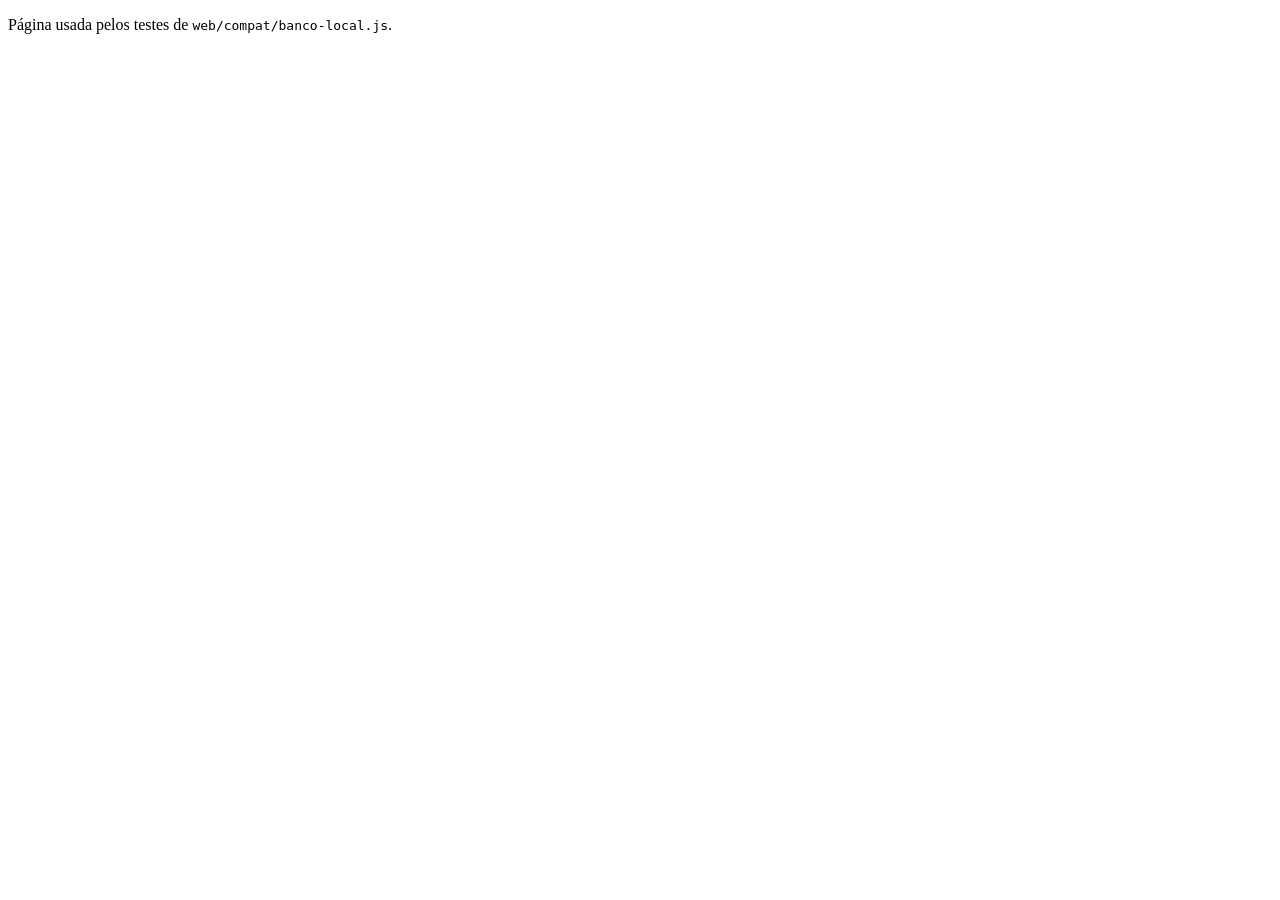
==== web/testes/apoio/banco.html @ 1624140c "Conclui a etapa 05 do plano 002: banco local no navegador Cria web/compat/banco-local.js, um banco e" ====
<!doctype html>
<html lang="pt-BR">
<head>
<meta charset="utf-8">
<title>Banco local: página de teste</title>
<script src="/compat/banco-local.js"></script>
</head>
<body>
<p>Página usada pelos testes de <code>web/compat/banco-local.js</code>.</p>
</body>
</html>
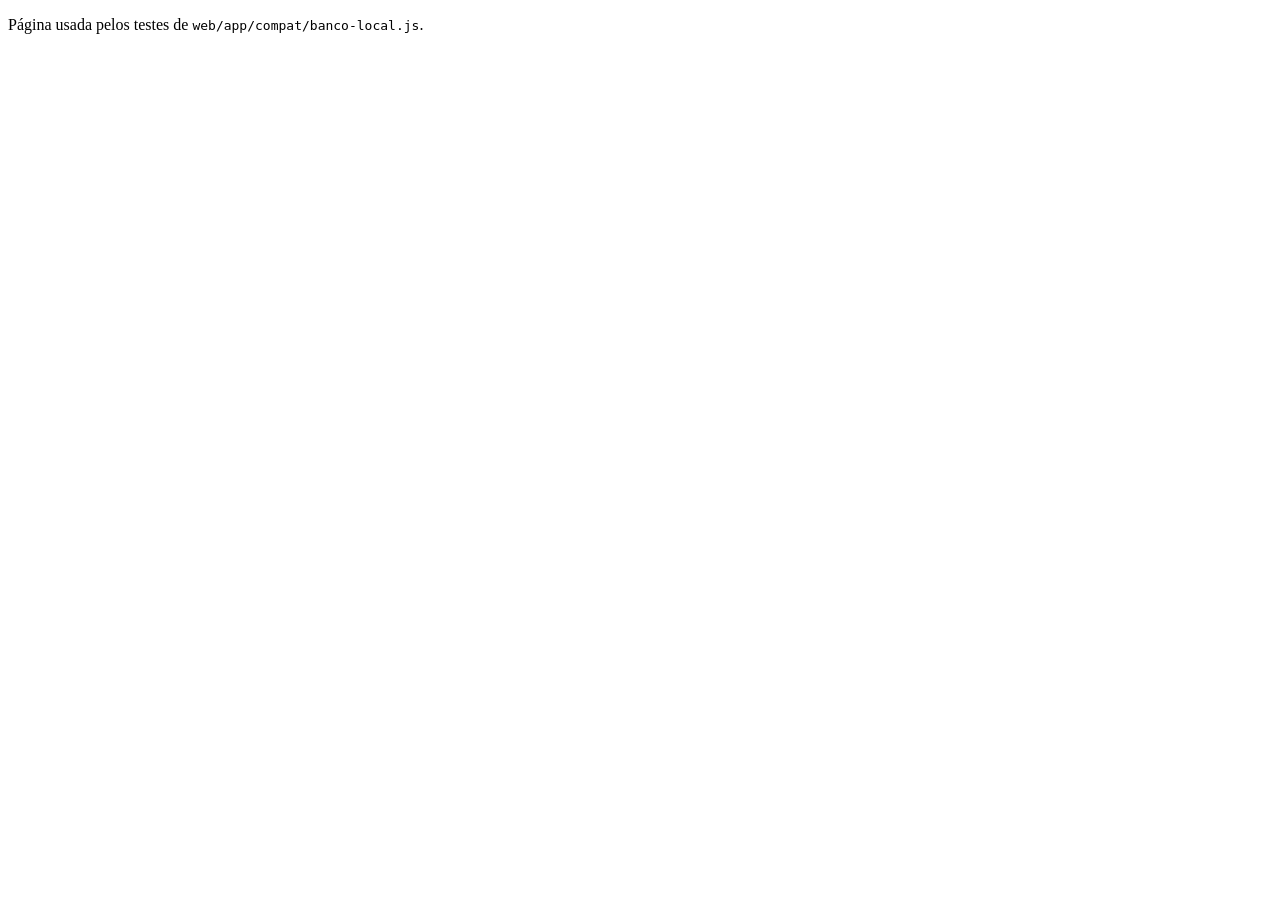
==== commit 3e635836: "Conclui a etapa 06 e o plano 002: Prancheta sem internet Cria a Prancheta independente em web/app/. " ====
--- a/web/testes/apoio/banco.html
+++ b/web/testes/apoio/banco.html
@@ -3,9 +3,9 @@
 <head>
 <meta charset="utf-8">
 <title>Banco local: página de teste</title>
-<script src="/compat/banco-local.js"></script>
+<script src="/app/compat/banco-local.js"></script>
 </head>
 <body>
-<p>Página usada pelos testes de <code>web/compat/banco-local.js</code>.</p>
+<p>Página usada pelos testes de <code>web/app/compat/banco-local.js</code>.</p>
 </body>
 </html>
